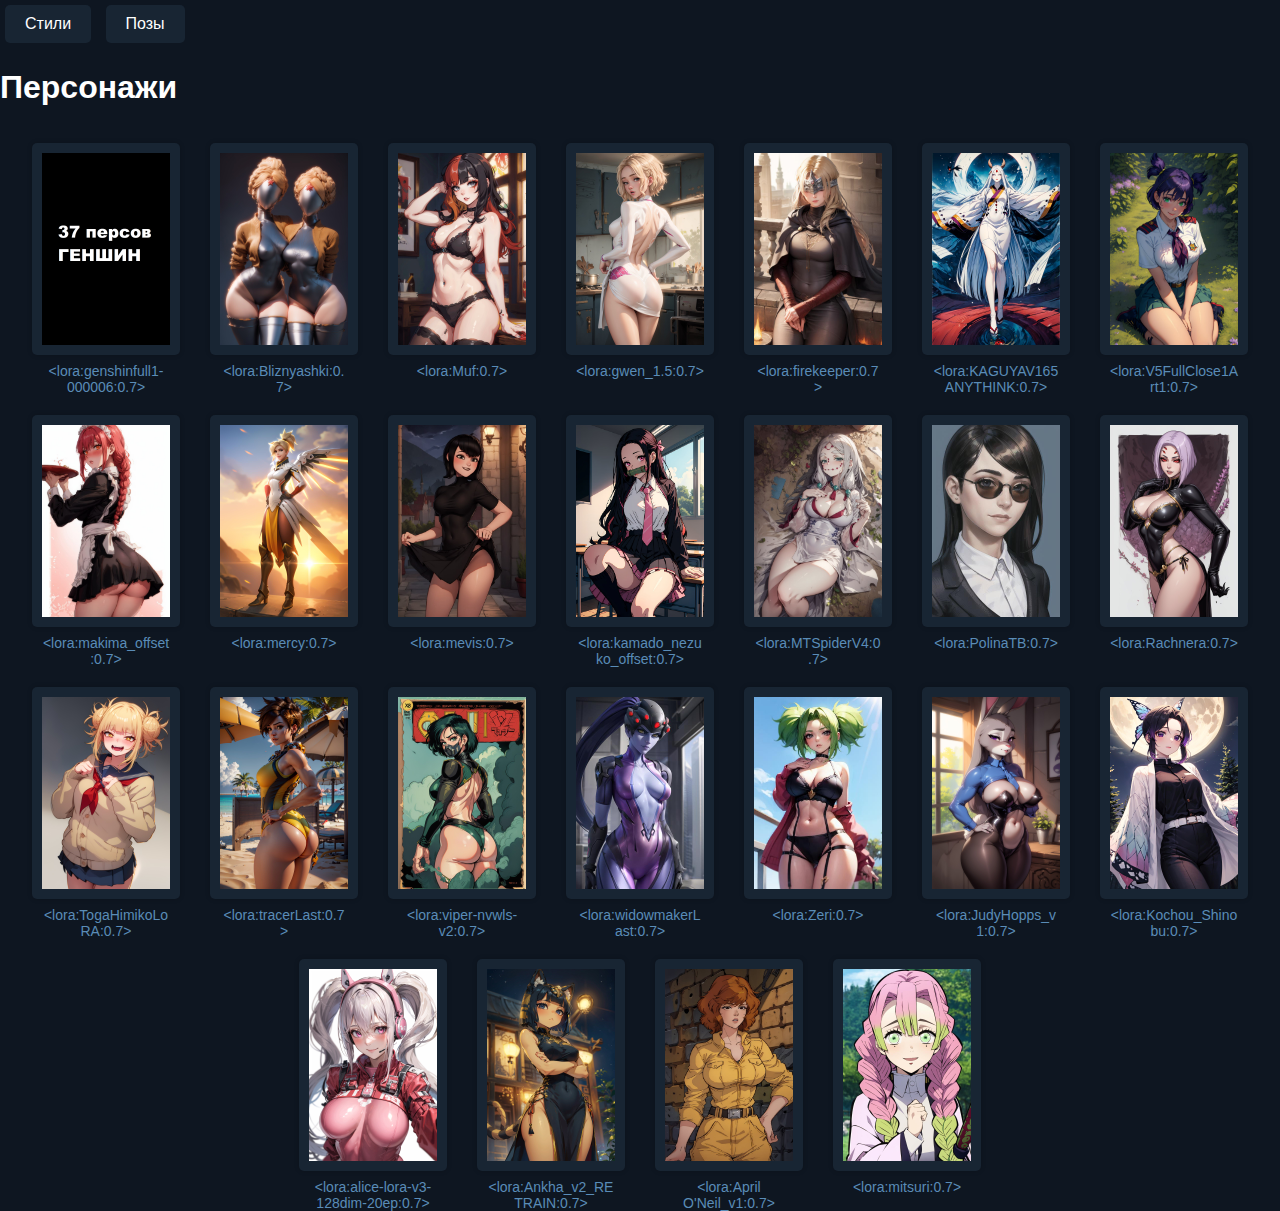
==== characters.html @ 3e9c7516 "Add files via upload" ====
<!DOCTYPE html>
<html lang="en">
<head>
    <meta charset="UTF-8">
    <meta name="viewport" content="width=device-width, initial-scale=1.0">
    <link rel="stylesheet" href="styles.css">
    <title>Персонажи</title>
</head>
<body>    
    <div class="navigation">
        <a href="styles.html">Стили</a>
        <a href="poses.html">Позы</a>
    </div>
    <h1>Персонажи</h1>
    <div class="art-container">
        <div class="art">
            <img src="image_char/gensh.jpg" alt="Чтобы вызвать определенного персонажа - напишите его имя и добавьте def, например - lumindef" width="256" height="384">
            <p class="caption">&lt;lora:genshinfull1-000006:0.7&gt;</p>
        </div>
        <div class="art">
            <img src="image_char/twins.jpg" alt="Близняшки из Атомик Харт" width="256" height="384">
            <p class="caption">&lt;lora:Bliznyashki:0.7&gt;</p>
        </div>
        <div class="art">
            <img src="image_char/muf.jpg" alt="Маф из стикеров" width="256" height="384">
            <p class="caption">&lt;lora:Muf:0.7&gt;</p>
        </div>
        <div class="art">
            <img src="image_char/gwen.jpg" alt="Гвен Стейси" width="256" height="384">
            <p class="caption">&lt;lora:gwen_1.5:0.7&gt;</p>
        </div>
        <div class="art">
            <img src="image_char/fire.jpg" alt="firekeeper из Dark Souls" width="256" height="384">
            <p class="caption">&lt;lora:firekeeper:0.7&gt;</p>
        </div>
        <div class="art">
            <img src="image_char/kaguya.jpg" alt="Кагуя из наруто, доп теги - kaguya, third eye, pale skin, horns, sharp fingernails,forehead mark" width="256" height="384">
            <p class="caption">&lt;lora:KAGUYAV165ANYTHINK:0.7&gt;</p>
        </div>
        <div class="art">
            <img src="image_char/lena.jpg" alt="Лена из Бесконечное Лето" width="256" height="384">
            <p class="caption">&lt;lora:V5FullClose1Art1:0.7&gt;</p>
        </div>
        <div class="art">
            <img src="image_char/makima.jpg" alt="Макима, человек бензопила" width="256" height="384">
            <p class="caption">&lt;lora:makima_offset:0.7&gt;</p>
        </div>
        <div class="art">
            <img src="image_char/mercy.jpg" alt="Мерси из Овервотч" width="256" height="384">
            <p class="caption">&lt;lora:mercy:0.7&gt;</p>
        </div>
        <div class="art">
            <img src="image_char/mevis.jpg" alt="Мевис из Монстры на каникулах" width="256" height="384">
            <p class="caption">&lt;lora:mevis:0.7&gt;</p>
        </div>
        <div class="art">
            <img src="image_char/nedzuko.jpg" alt="Недзуко из КРД, доп теги - bit in gag, traditional clotches" width="256" height="384">
            <p class="caption">&lt;lora:kamado_nezuko_offset:0.7&gt;</p>
        </div>
        <div class="art">
            <img src="image_char/pavuk.jpg" alt="Девушка демон из КРД" width="256" height="384">
            <p class="caption">&lt;lora:MTSpiderV4:0.7&gt;</p>
        </div>
        <div class="art">
            <img src="image_char/polina.jpg" alt="Полина из Зайчика" width="256" height="384">
            <p class="caption">&lt;lora:PolinaTB:0.7&gt;</p>
        </div>
        <div class="art">
            <img src="image_char/rachnera.jpg" alt="Рахнера" width="256" height="384">
            <p class="caption">&lt;lora:Rachnera:0.7&gt;</p>
        </div>
        <div class="art">
            <img src="image_char/toga.jpg" alt="Тога из МГА" width="256" height="384">
            <p class="caption">&lt;lora:TogaHimikoLoRA:0.7&gt;</p>
        </div>
        <div class="art">
            <img src="image_char/tracer.jpg" alt="Трейсер из Овервотч" width="256" height="384">
            <p class="caption">&lt;lora:tracerLast:0.7&gt;</p>
        </div>
        <div class="art">
            <img src="image_char/viper.jpg" alt="Вайпер из Валоранта" width="256" height="384">
            <p class="caption">&lt;lora:viper-nvwls-v2:0.7&gt;</p>
        </div>
        <div class="art">
            <img src="image_char/widow.jpg" alt="Вдова из Овервотч" width="256" height="384">
            <p class="caption">&lt;lora:widowmakerLast:0.7&gt;</p>
        </div>
        <div class="art">
            <img src="image_char/zeri.jpg" alt="Зери из ЛоЛ" width="256" height="384">
            <p class="caption">&lt;lora:Zeri:0.7&gt;</p>
        </div>
        <div class="art">
            <img src="image_char/judy.jpg" alt="Джуди, зверополис" width="256" height="384">
            <p class="caption">&lt;lora:JudyHopps_v1:0.7&gt;</p>
        </div>
        <div class="art">
            <img src="image_char/kocho.jpg" alt="Шинобу Кочо из КРД, для оригинальной одежды - kochou shinobu, multicolored hair, no bangs, hair intakes, purple ,eyes,forehead, black shirt, black pants, haori, butterfly, buttons, belt," width="256" height="384">
            <p class="caption">&lt;lora:Kochou_Shinobu:0.7&gt;</p>
        </div>
        <div class="art">
            <img src="image_char/alica.jpg" alt="Алиса" width="256" height="384">
            <p class="caption">&lt;lora:alice-lora-v3-128dim-20ep:0.7&gt;</p>
        </div>
        <div class="art">
            <img src="image_char/ankha.jpg" alt="Анка" width="256" height="384">
            <p class="caption">&lt;lora:Ankha_v2_RETRAIN:0.7&gt;</p>
        </div>
        <div class="art">
            <img src="image_char/april.jpg" alt="Эйприл Онил" width="256" height="384">
            <p class="caption">&lt;lora:April O'Neil_v1:0.7&gt;</p>
        </div>
        <div class="art">
            <img src="image_char/mitsuri.jpg" alt="Митсури из КРД, доп теги - mitsuri(demon slayer)" width="256" height="384">
            <p class="caption">&lt;lora:mitsuri:0.7&gt;</p>
        </div>
        <!-- Добавьте другие арты и подписи -->
    </div>
    <div class="popup" id="popup">
        <span class="popup-text" id="popupText"></span>
    </div>
    <script src="scripts.js"></script>
</body>
</html>
---- styles.css ----
/* Стили для темной темы */
body {
    font-family: Arial, sans-serif;
    background-color: rgb(14, 22, 33); /* Цвет фона */
    color: white; /* Цвет обычного текста */
    margin: 0;
    padding: 0;
}

.navigation {
    text-align: left; /* Центрирование кнопок по горизонтали */
}

.navigation a {
    display: inline-block; /* Превращение ссылок в блочные элементы для настройки ширины и высоты */
    padding: 10px 20px; /* Внутренний отступ кнопок */
    margin: 5px; /* Внешний отступ кнопок */
    text-decoration: none; /* Убрать подчеркивание ссылок */
    background-color: rgb(24, 37, 51); /* Цвет фона кнопок */
    color: white; /* Цвет текста на кнопках */
    border-radius: 5px; /* Скругление углов кнопок */
    transition: background-color 0.3s ease; /* Плавное изменение цвета фона при наведении */
}

.navigation a:hover {
    background-color: rgb(90, 140, 183); /* Цвет фона при наведении курсора */
}

.tabs {
    text-align: center;
    padding: 10px;
    background-color: rgb(24, 37, 51); /* Цвет интерфейса */
    box-shadow: 0 0 5px rgba(0, 0, 0, 0.2);
}

.tab-button {
    margin: 5px;
    padding: 20px 20px;
    background-color: rgb(24, 37, 51); /* Цвет интерфейса */
    border: none;
    border-radius: 5px;
    cursor: pointer;
    color: white; /* Цвет текста на вкладках */
}

.tab-button.active {
    background-color: rgb(90, 140, 183); /* Цвет активной вкладки */
}

.art-container {
    display: flex;
    flex-wrap: wrap;
    justify-content: flex-start;
    margin-top: 10px;
    justify-content: center; /* Горизонтальное центрирование по оси X */
    gap: 30px; /* Расстояние между контейнерами */
}

.art {
    margin: 15px 0; /* Горизонтальный margin становится нулевым, и контейнеры автоматически распределяются */
    padding: 10px;
    background-color: rgb(24, 37, 51);
    border-radius: 5px;
    box-shadow: 0 0 5px rgba(0, 0, 0, 0.2);
    text-align: center;
    cursor: pointer;
    width: calc(50% - 20px); /* Рассчитываем ширину контейнера, учитывая margin */
    max-width: 128px; /* Максимальная ширина контейнера */
    height: 192px;
}

.art img {
    max-width: 100%;
    max-height: 100%;
}

.caption {
    font-size: 14px;
    color: rgb(90, 140, 183); /* Цвет текста, который копируется */
    max-width: 18ch; /* Максимальная ширина в 10 символов */
    white-space: normal; /* Разрешение переноса текста на следующую строку */
    word-wrap: break-word; /* Разрыв слов для переноса текста */
}

/* Стили для выделения при нажатии */
.art.selected {
    background-color: rgb(90, 140, 183); /* Цвет выделения */
}

.popup {
    display: none;
    position: fixed;
    top: 50%;
    left: 50%;
    transform: translate(-50%, -50%);
    background-color: rgba(0, 0, 0, 0.9);
    color: white;
    padding: 70px;
    border-radius: 5px;
    z-index: 1;
    width: 50%; /* Растянуть фон на всю ширину */
}

.popup-text {
    display: block;
    text-align: center;
}
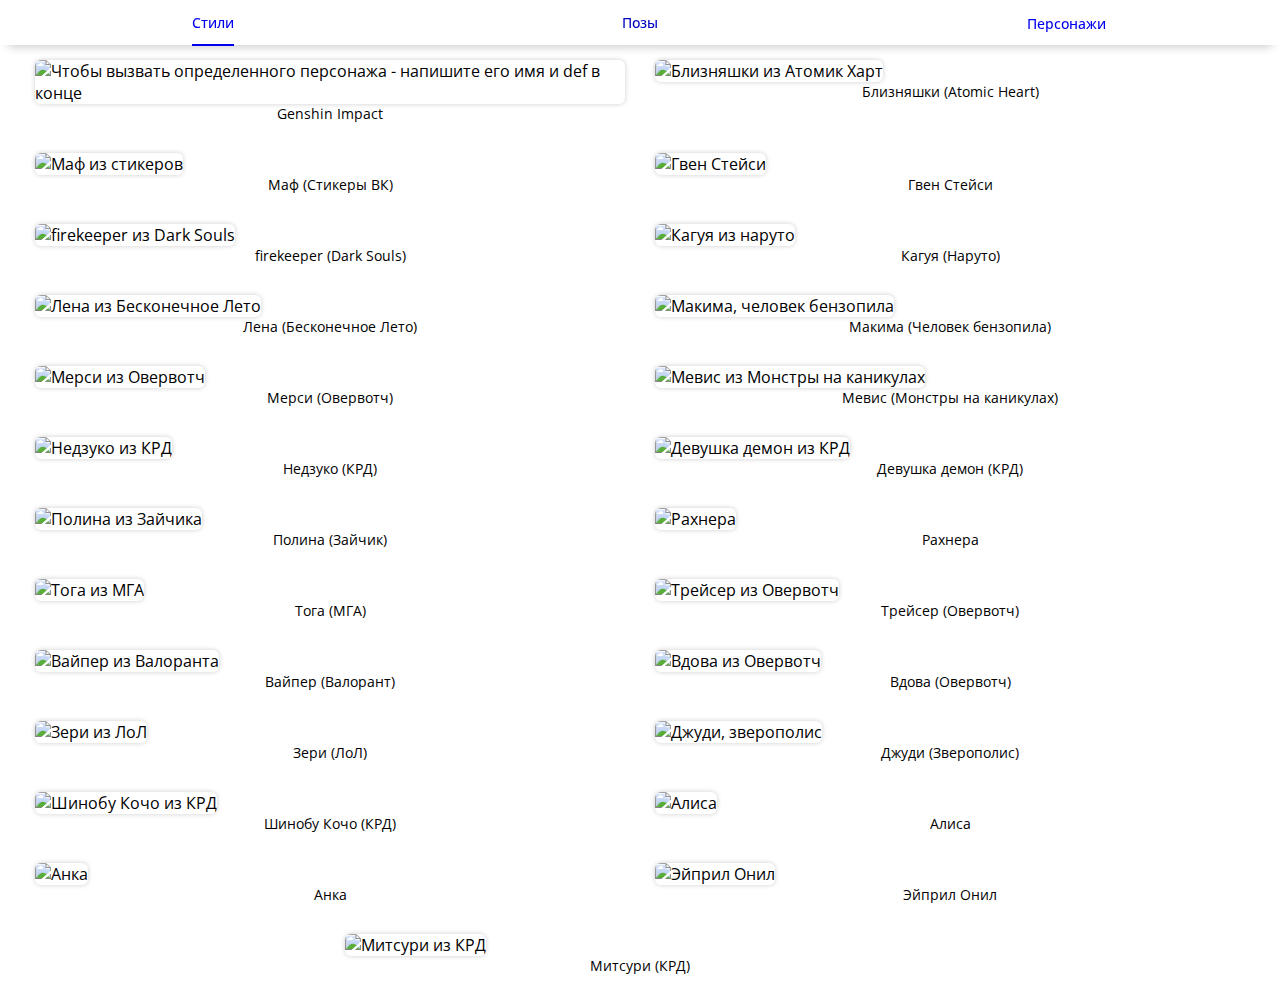
==== commit e45c1452: "navbar changes" ====
--- a/characters.html
+++ b/characters.html
@@ -3,121 +3,131 @@
 <head>
     <meta charset="UTF-8">
     <meta name="viewport" content="width=device-width, initial-scale=1.0">
-    <link rel="stylesheet" href="styles.css">
+    <link rel="stylesheet" href="assets/css/styles.css">
     <title>Персонажи</title>
 </head>
 <body>    
     <div class="navigation">
-        <a href="styles.html">Стили</a>
-        <a href="poses.html">Позы</a>
+        <a href="styles.html"><span>Стили</span></a>
+        <a href="poses.html"><span>Позы</span></a>
+        <a href="characters.html"><span class="active">Персонажи</span></a>
     </div>
-    <h1>Персонажи</h1>
     <div class="art-container">
         <div class="art">
-            <img src="image_char/gensh.jpg" alt="Чтобы вызвать определенного персонажа - напишите его имя и добавьте def, например - lumindef" width="256" height="384">
-            <p class="caption">&lt;lora:genshinfull1-000006:0.7&gt;</p>
+            <img src="assets/images/char/gensh.jpg" alt="Чтобы вызвать определенного персонажа - напишите его имя и def в конце" tag="например - luminedef" width="256" height="384">
+            <p class="caption" alt="&lt;lora:genshinfull1-000006:0.7&gt;">Genshin Impact</p>
         </div>
         <div class="art">
-            <img src="image_char/twins.jpg" alt="Близняшки из Атомик Харт" width="256" height="384">
-            <p class="caption">&lt;lora:Bliznyashki:0.7&gt;</p>
+            <img src="assets/images/char/twins.jpg" alt="Близняшки из Атомик Харт" tag="отсутствуют." width="256" height="384">
+            <p class="caption" alt="&lt;lora:Bliznyashki:0.7&gt;">Близняшки (Atomic Heart)</p>
         </div>
         <div class="art">
-            <img src="image_char/muf.jpg" alt="Маф из стикеров" width="256" height="384">
-            <p class="caption">&lt;lora:Muf:0.7&gt;</p>
+            <img src="assets/images/char/muf.jpg" alt="Маф из стикеров" tag="отсутствуют." width="256" height="384">
+            <p class="caption" alt="&lt;lora:Muf:0.7&gt;">Маф (Стикеры ВК)</p>
         </div>
         <div class="art">
-            <img src="image_char/gwen.jpg" alt="Гвен Стейси" width="256" height="384">
-            <p class="caption">&lt;lora:gwen_1.5:0.7&gt;</p>
+            <img src="assets/images/char/gwen.jpg" alt="Гвен Стейси"  tag="отсутствуют."  width="256" height="384">
+            <p class="caption" alt="&lt;lora:gwen_1.5:0.7&gt;">Гвен Стейси</p>
         </div>
         <div class="art">
-            <img src="image_char/fire.jpg" alt="firekeeper из Dark Souls" width="256" height="384">
-            <p class="caption">&lt;lora:firekeeper:0.7&gt;</p>
+            <img src="assets/images/char/fire.jpg" alt="firekeeper из Dark Souls" tag="отсутствуют."  width="256" height="384">
+            <p class="caption" alt="&lt;lora:firekeeper:0.7&gt;">firekeeper (Dark Souls)</p>
         </div>
         <div class="art">
-            <img src="image_char/kaguya.jpg" alt="Кагуя из наруто, доп теги - kaguya, third eye, pale skin, horns, sharp fingernails,forehead mark" width="256" height="384">
-            <p class="caption">&lt;lora:KAGUYAV165ANYTHINK:0.7&gt;</p>
+            <img src="assets/images/char/kaguya.jpg" alt="Кагуя из наруто" tag=" kaguya, third eye, pale skin, horns, sharp fingernails,forehead mark" width="256" height="384">
+            <p class="caption" alt="&lt;lora:KAGUYAV165ANYTHINK:0.7&gt;">Кагуя (Наруто)</p>
         </div>
         <div class="art">
-            <img src="image_char/lena.jpg" alt="Лена из Бесконечное Лето" width="256" height="384">
-            <p class="caption">&lt;lora:V5FullClose1Art1:0.7&gt;</p>
+            <img src="assets/images/char/lena.jpg" alt="Лена из Бесконечное Лето" tag="отсутствуют."  width="256" height="384">
+            <p class="caption" alt="&lt;lora:V5FullClose1Art1:0.7&gt;">Лена (Бесконечное Лето)</p>
         </div>
         <div class="art">
-            <img src="image_char/makima.jpg" alt="Макима, человек бензопила" width="256" height="384">
-            <p class="caption">&lt;lora:makima_offset:0.7&gt;</p>
+            <img src="assets/images/char/makima.jpg" alt="Макима, человек бензопила" tag="отсутствуют."  width="256" height="384">
+            <p class="caption" alt="&lt;lora:makima_offset:0.7&gt;">Макима (Человек бензопила)</p>
         </div>
         <div class="art">
-            <img src="image_char/mercy.jpg" alt="Мерси из Овервотч" width="256" height="384">
-            <p class="caption">&lt;lora:mercy:0.7&gt;</p>
+            <img src="assets/images/char/mercy.jpg" alt="Мерси из Овервотч" tag="отсутствуют." width="256" height="384">
+            <p class="caption" alt="&lt;lora:mercy:0.7&gt;">Мерси (Овервотч)</p>
         </div>
         <div class="art">
-            <img src="image_char/mevis.jpg" alt="Мевис из Монстры на каникулах" width="256" height="384">
-            <p class="caption">&lt;lora:mevis:0.7&gt;</p>
+            <img src="assets/images/char/mevis.jpg" alt="Мевис из Монстры на каникулах" tag="отсутствуют." width="256" height="384">
+            <p class="caption" alt="&lt;lora:mevis:0.7&gt;">Мевис (Монстры на каникулах)</p>
         </div>
         <div class="art">
-            <img src="image_char/nedzuko.jpg" alt="Недзуко из КРД, доп теги - bit in gag, traditional clotches" width="256" height="384">
-            <p class="caption">&lt;lora:kamado_nezuko_offset:0.7&gt;</p>
+            <img src="assets/images/char/nedzuko.jpg" alt="Недзуко из КРД" tag=" bit in gag, traditional clotches" width="256" height="384">
+            <p class="caption" alt="&lt;lora:kamado_nezuko_offset:0.7&gt;">Недзуко (КРД)</p>
         </div>
         <div class="art">
-            <img src="image_char/pavuk.jpg" alt="Девушка демон из КРД" width="256" height="384">
-            <p class="caption">&lt;lora:MTSpiderV4:0.7&gt;</p>
+            <img src="assets/images/char/pavuk.jpg" alt="Девушка демон из КРД" tag="отсутствуют." width="256" height="384">
+            <p class="caption" alt="&lt;lora:MTSpiderV4:0.7&gt;">Девушка демон (КРД)</p>
         </div>
         <div class="art">
-            <img src="image_char/polina.jpg" alt="Полина из Зайчика" width="256" height="384">
-            <p class="caption">&lt;lora:PolinaTB:0.7&gt;</p>
+            <img src="assets/images/char/polina.jpg" alt="Полина из Зайчика" tag="отсутствуют." width="256" height="384">
+            <p class="caption" alt="&lt;lora:PolinaTB:0.7&gt;">Полина (Зайчик)</p>
         </div>
         <div class="art">
-            <img src="image_char/rachnera.jpg" alt="Рахнера" width="256" height="384">
-            <p class="caption">&lt;lora:Rachnera:0.7&gt;</p>
+            <img src="assets/images/char/rachnera.jpg" alt="Рахнера" tag="отсутствуют." width="256" height="384">
+            <p class="caption" alt="&lt;lora:Rachnera:0.7&gt;">Рахнера</p>
         </div>
         <div class="art">
-            <img src="image_char/toga.jpg" alt="Тога из МГА" width="256" height="384">
-            <p class="caption">&lt;lora:TogaHimikoLoRA:0.7&gt;</p>
+            <img src="assets/images/char/toga.jpg" alt="Тога из МГА" tag="отсутствуют." width="256" height="384">
+            <p class="caption" alt="&lt;lora:TogaHimikoLoRA:0.7&gt;">Тога (МГА)</p>
         </div>
         <div class="art">
-            <img src="image_char/tracer.jpg" alt="Трейсер из Овервотч" width="256" height="384">
-            <p class="caption">&lt;lora:tracerLast:0.7&gt;</p>
+            <img src="assets/images/char/tracer.jpg" alt="Трейсер из Овервотч" tag="отсутствуют." width="256" height="384">
+            <p class="caption" alt="&lt;lora:tracerLast:0.7&gt;">Трейсер (Овервотч)</p>
         </div>
         <div class="art">
-            <img src="image_char/viper.jpg" alt="Вайпер из Валоранта" width="256" height="384">
-            <p class="caption">&lt;lora:viper-nvwls-v2:0.7&gt;</p>
+            <img src="assets/images/char/viper.jpg" alt="Вайпер из Валоранта" tag="отсутствуют." width="256" height="384">
+            <p class="caption" alt="&lt;lora:viper-nvwls-v2:0.7&gt;">Вайпер (Валорант)</p>
         </div>
         <div class="art">
-            <img src="image_char/widow.jpg" alt="Вдова из Овервотч" width="256" height="384">
-            <p class="caption">&lt;lora:widowmakerLast:0.7&gt;</p>
+            <img src="assets/images/char/widow.jpg" alt="Вдова из Овервотч" tag="отсутствуют." width="256" height="384">
+            <p class="caption" alt="&lt;lora:widowmakerLast:0.7&gt;">Вдова (Овервотч)</p>
         </div>
         <div class="art">
-            <img src="image_char/zeri.jpg" alt="Зери из ЛоЛ" width="256" height="384">
-            <p class="caption">&lt;lora:Zeri:0.7&gt;</p>
+            <img src="assets/images/char/zeri.jpg" alt="Зери из ЛоЛ" tag="отсутствуют." width="256" height="384">
+            <p class="caption" alt="&lt;lora:Zeri:0.7&gt;">Зери (ЛоЛ)</p>
         </div>
         <div class="art">
-            <img src="image_char/judy.jpg" alt="Джуди, зверополис" width="256" height="384">
-            <p class="caption">&lt;lora:JudyHopps_v1:0.7&gt;</p>
+            <img src="assets/images/char/judy.jpg" alt="Джуди, зверополис" tag="отсутствуют." width="256" height="384">
+            <p class="caption" alt="&lt;lora:JudyHopps_v1:0.7&gt;">Джуди (Зверополис)</p>
         </div>
         <div class="art">
-            <img src="image_char/kocho.jpg" alt="Шинобу Кочо из КРД, для оригинальной одежды - kochou shinobu, multicolored hair, no bangs, hair intakes, purple ,eyes,forehead, black shirt, black pants, haori, butterfly, buttons, belt," width="256" height="384">
-            <p class="caption">&lt;lora:Kochou_Shinobu:0.7&gt;</p>
+            <img src="assets/images/char/kocho.jpg" alt="Шинобу Кочо из КРД" tag="spankochou shinobu, multicolored hair, no bangs, hair intakes, purple ,eyes,forehead, black shirt, black pants, haori, butterfly, buttons, belt," width="256" height="384">
+            <p class="caption" alt="&lt;lora:Kochou_Shinobu:0.7&gt;">Шинобу Кочо (КРД)</p>
         </div>
         <div class="art">
-            <img src="image_char/alica.jpg" alt="Алиса" width="256" height="384">
-            <p class="caption">&lt;lora:alice-lora-v3-128dim-20ep:0.7&gt;</p>
+            <img src="assets/images/char/alica.jpg" alt="Алиса" tag="отсутствуют." width="256" height="384">
+            <p class="caption" alt="&lt;lora:alice-lora-v3-128dim-20ep:0.7&gt;">Алиса</p>
         </div>
         <div class="art">
-            <img src="image_char/ankha.jpg" alt="Анка" width="256" height="384">
-            <p class="caption">&lt;lora:Ankha_v2_RETRAIN:0.7&gt;</p>
+            <img src="assets/images/char/ankha.jpg" alt="Анка" tag="отсутствуют." width="256" height="384">
+            <p class="caption" alt="&lt;lora:Ankha_v2_RETRAIN:0.7&gt;">Анка</p>
         </div>
         <div class="art">
-            <img src="image_char/april.jpg" alt="Эйприл Онил" width="256" height="384">
-            <p class="caption">&lt;lora:April O'Neil_v1:0.7&gt;</p>
+            <img src="assets/images/char/april.jpg" alt="Эйприл Онил" tag="отсутствуют." width="256" height="384">
+            <p class="caption" alt="&lt;lora:April O'Neil_v1:0.7&gt;">Эйприл Онил</p>
         </div>
         <div class="art">
-            <img src="image_char/mitsuri.jpg" alt="Митсури из КРД, доп теги - mitsuri(demon slayer)" width="256" height="384">
-            <p class="caption">&lt;lora:mitsuri:0.7&gt;</p>
+            <img src="assets/images/char/mitsuri.jpg" alt="Митсури из КРД" tag=" mitsuri (demon slayer)" width="256" height="384">
+            <p class="caption" alt="&lt;lora:mitsuri:0.7&gt;">Митсури (КРД)</p>
         </div>
+        
         <!-- Добавьте другие арты и подписи -->
     </div>
     <div class="popup" id="popup">
-        <span class="popup-text" id="popupText"></span>
+        <img src="" alt="Изображение" id="popupImage"> <!-- Изображение -->
+        <h2 class="popup-text" id="popupText"></h2>
+        <div>
+            <span class="popup-tags">Дополнительные теги: </span>
+            <span class="popup-tags" id="popupteg"></span>
+        </div>
+        <button id="closeButton" class="fullbtn">Закрыть</button>
     </div>
-    <script src="scripts.js"></script>
+    <script src="assets/js/scripts.js"></script>
+    <script src="https://telegram.org/js/telegram-web-app.js"></script>
+    <script src="https://telegram.org/js/telegram-web-app.js"></script>
+
 </body>
 </html>
--- a/assets/css/styles.css
+++ b/assets/css/styles.css
@@ -0,0 +1,221 @@
+@import url('https://fonts.googleapis.com/css2?family=Open+Sans&display=swap');
+
+/* :root {
+    --tg-theme-bg-color: rgb(14, 22, 33);
+    --tg-theme-text-color: white;
+    --tg-theme-hint-color: lightgray;
+    --tg-theme-link-color: lightblue;
+    --tg-theme-button-color: lightblue;
+    --tg-theme-button-text-color: white;
+    --tg-theme-secondary-bg-color: rgb(24, 37, 51);
+    --tg-viewport-height: 100vh;
+} */
+
+* {
+    margin: 0;
+    padding: 0;
+}
+
+body {
+    font-family: 'Open Sans', Tahoma, Geneva, Verdana, sans-serif;
+    background-color: var(--tg-theme-bg-color); /* Цвет фона */
+    color: var(--tg-theme-text-color); /* Цвет обычного текста */
+    min-height: var(--tg-viewport-stable-height);
+    width: 100%;
+}
+a {
+    text-decoration: none;
+}
+
+.content {
+    text-align: center;
+    padding: 0px 20px;
+    display: flex;
+    justify-content: center;
+    height: var(--tg-viewport-stable-height);
+    flex-direction: column;
+}
+
+h1 {
+    font-size: 1.5em;
+}
+
+.hint {
+    color: var(--tg-theme-hint-color);
+    font-size: 75%;
+}
+
+.fullbtn {
+    background-color: var(--tg-theme-button-color);
+    color: var(--tg-theme-button-text-color);
+    display: block;
+    border-radius: 6px;
+    padding: 10px 0;
+    /* width: calc(100% - 60px); */
+    text-decoration: none;
+    text-align: center;
+    transition: .2s;
+    position: fixed;
+    bottom: 30px;
+    left: 10px;
+    right: 10px;
+    cursor: pointer;
+    outline: none;
+    border: none;
+}
+.fullbtn:hover, .btn:hover {
+    filter: brightness(.8);
+    background-color: var(--tg-theme-button-color);
+}
+.navigation {
+    width: 100%;
+    position: sticky;
+    top: 0;
+    left: 0;
+    right: 0;    
+    display: flex;
+    align-items: center;
+    box-shadow: 0 10px 10px -8px rgba(0, 0, 0, 0.2); 
+    background-color: var(--tg-theme-bg-color);
+    height: 45px;
+}
+
+.navigation>a {
+    width: 100%;
+    text-align: center;
+    display: block;
+}
+.navigation>a>span {
+    display: inline-block;
+    text-align: center;
+    color: var(--tg-theme-hint-color);
+    font-size: 14px;
+    font-weight: 500;
+    line-height: 43px;
+    filter:brightness(.8);
+    margin-top: 2px;
+    border-bottom: 2px solid transparent;
+    transition: .2s;
+}
+
+.navigation>a:hover>span:not(.active) {
+    filter:brightness(1);
+    background-color: transparent;
+    border-color:  var(--tg-theme-hint-color);
+}
+
+.navigation>a>span.active {
+    color: var(--tg-theme-link-color);
+    border-bottom: 2px solid var(--tg-theme-link-color);
+    filter:brightness(1);
+}
+
+.art-container {
+    display: flex;
+    flex-wrap: wrap;
+    justify-content: flex-start;
+    justify-content: center; /* Горизонтальное центрирование по оси X */
+    gap: 30px; /* Расстояние между контейнерами */
+    margin: 15px 20px ;
+}
+
+
+
+.art { 
+    cursor: pointer;
+    width: calc(50% - 30px);
+}
+
+.art>img {
+    width: 100%;
+    height: auto;
+    box-shadow: 0 0 5px rgba(0, 0, 0, 0.2);
+    border-radius: 6px;
+    border: 2px solid var(--tg-theme-secondary-bg-color);
+}
+
+.art>.caption {
+    font-size: 14px;
+    color: var(--tg-theme-link-color);
+    width: 100%;
+    text-align: center;
+}
+
+/* Стили для выделения при нажатии */
+.art.selected {
+    background-color: rgb(90, 140, 183); /* Цвет выделения */
+}
+
+
+
+.popup {
+    display: none;
+    opacity: 0;
+    position: fixed;
+    top: 0;
+    left: 0;
+    transition: .5s;
+    width: 100%;
+    height: 100%;
+    background-color: rgba(38, 38, 38, 0.9);
+    z-index: 1;
+    backdrop-filter: blur(3px);
+    justify-content: center;
+    align-items: center;
+    flex-direction: column;
+}
+
+.popup-text {
+    margin: 5px;
+    font-weight: 500;
+    font-size: 18px;
+    text-align: center;
+}
+
+.popup-tags {
+    font-size: 13px;
+}
+#popupteg {
+    color: var(--tg-theme-link-color);
+    cursor: pointer;
+}
+
+#popupImage {
+    max-width: 70vw;
+    max-height: 60vh;
+    box-shadow: 0 0 5px rgba(0, 0, 0, 0.2);
+    border-radius: 6px;
+}
+
+.popup>div {
+    text-align: center;
+}
+
+/* #closeButton {
+    display: inline-block;
+    padding: 10px 20px;
+    margin: 5px;
+    text-decoration: none;
+    background-color: rgb(14, 22, 33);
+    color: white;
+    border-radius: 10px;
+    border: none;
+    float: right;
+    margin-right: -10px;
+} */
+
+
+
+.popup-message {
+    transition: .3s;
+    opacity: 0;
+    position: fixed;
+    top: 50%;
+    left: 50%;
+    transform: translate(-50%, -50%);
+    background-color: rgba(43, 43, 43, 0.9);
+    color: white;
+    padding: 10px 20px;
+    border-radius: 5px;
+    z-index: 9999;
+}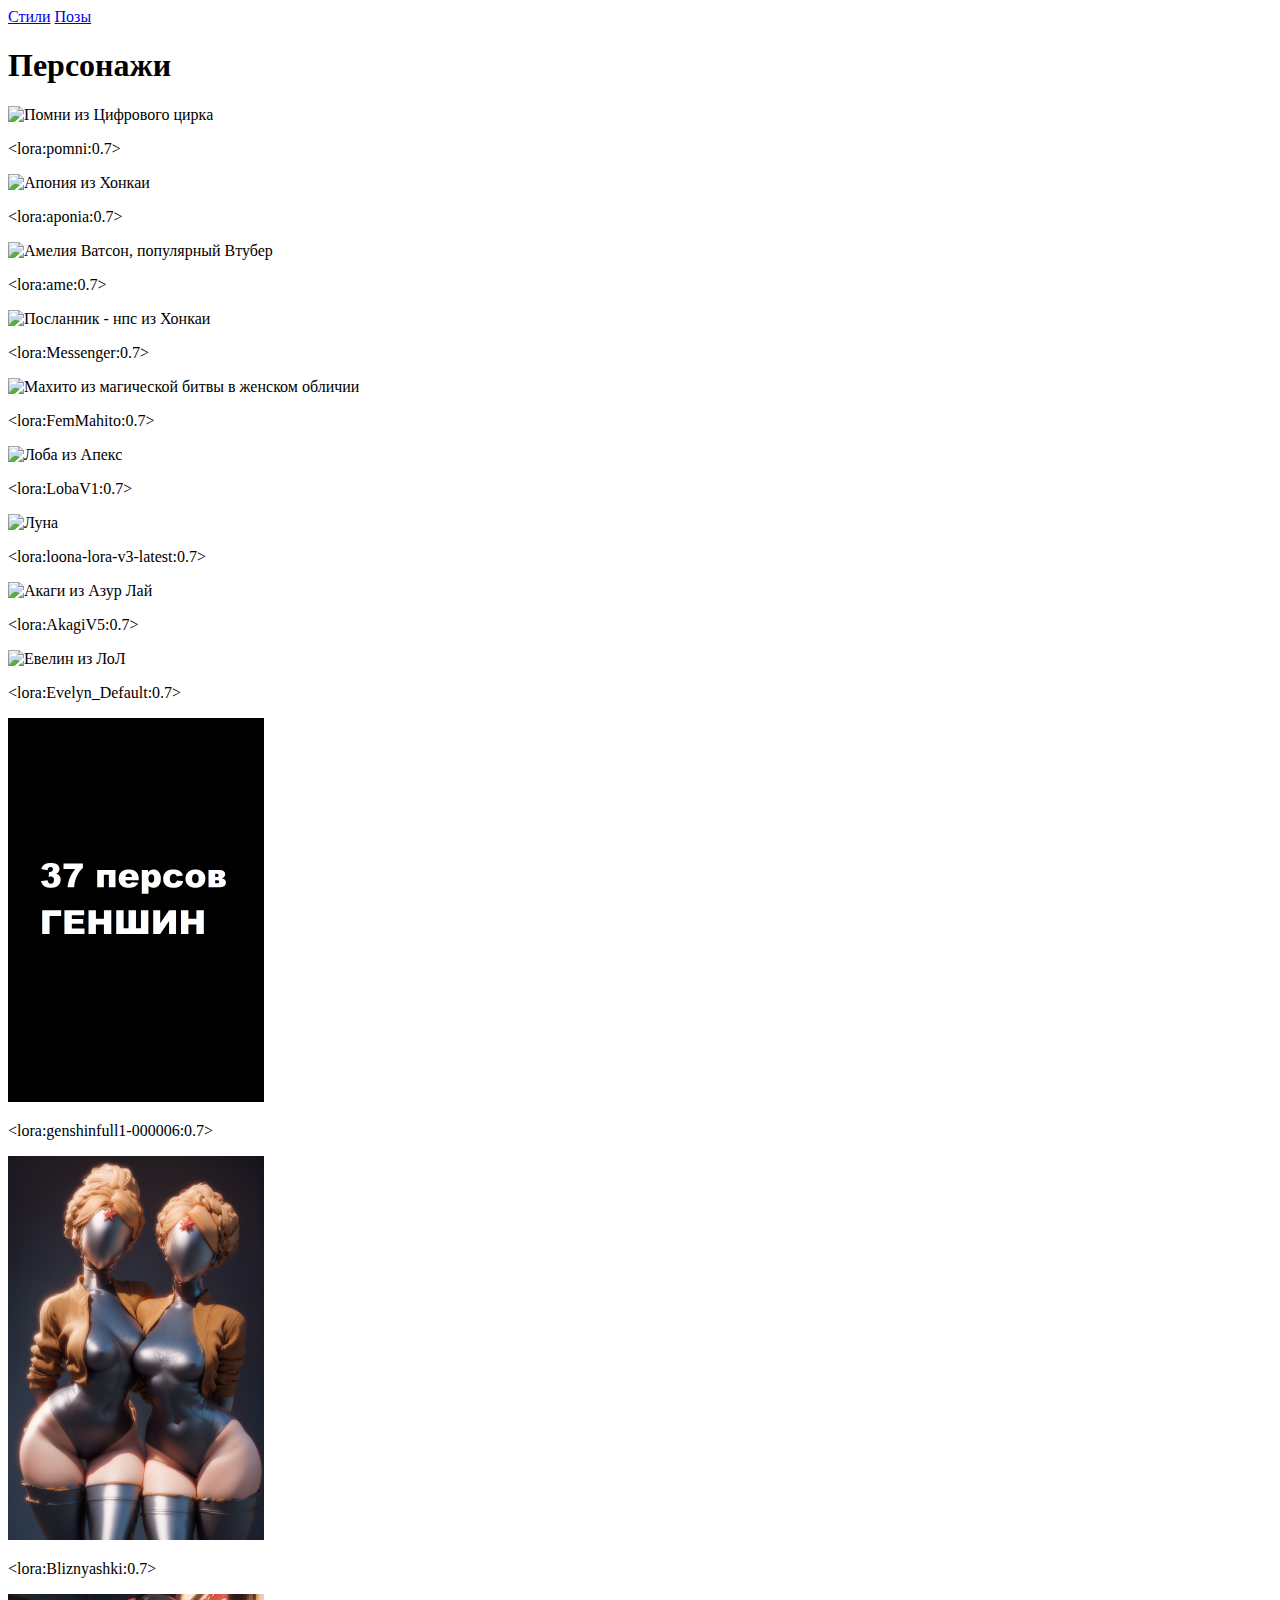
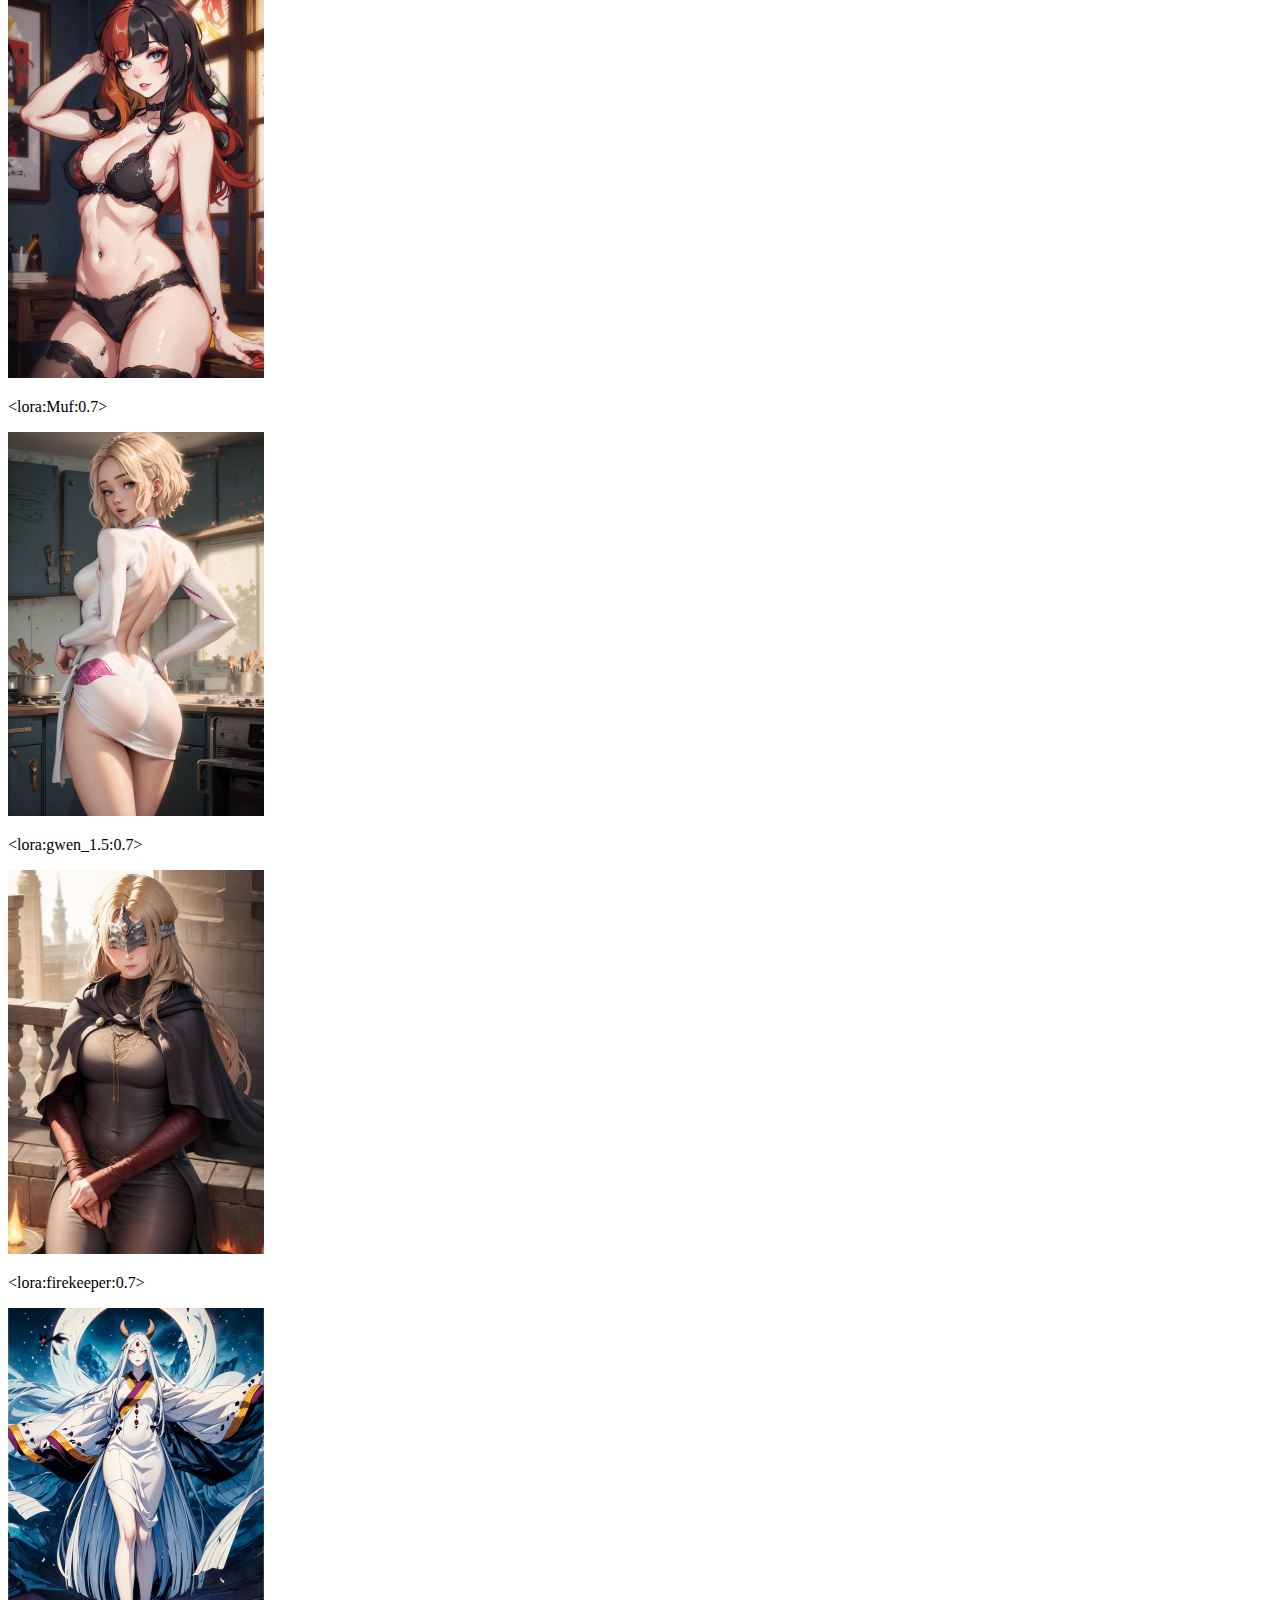
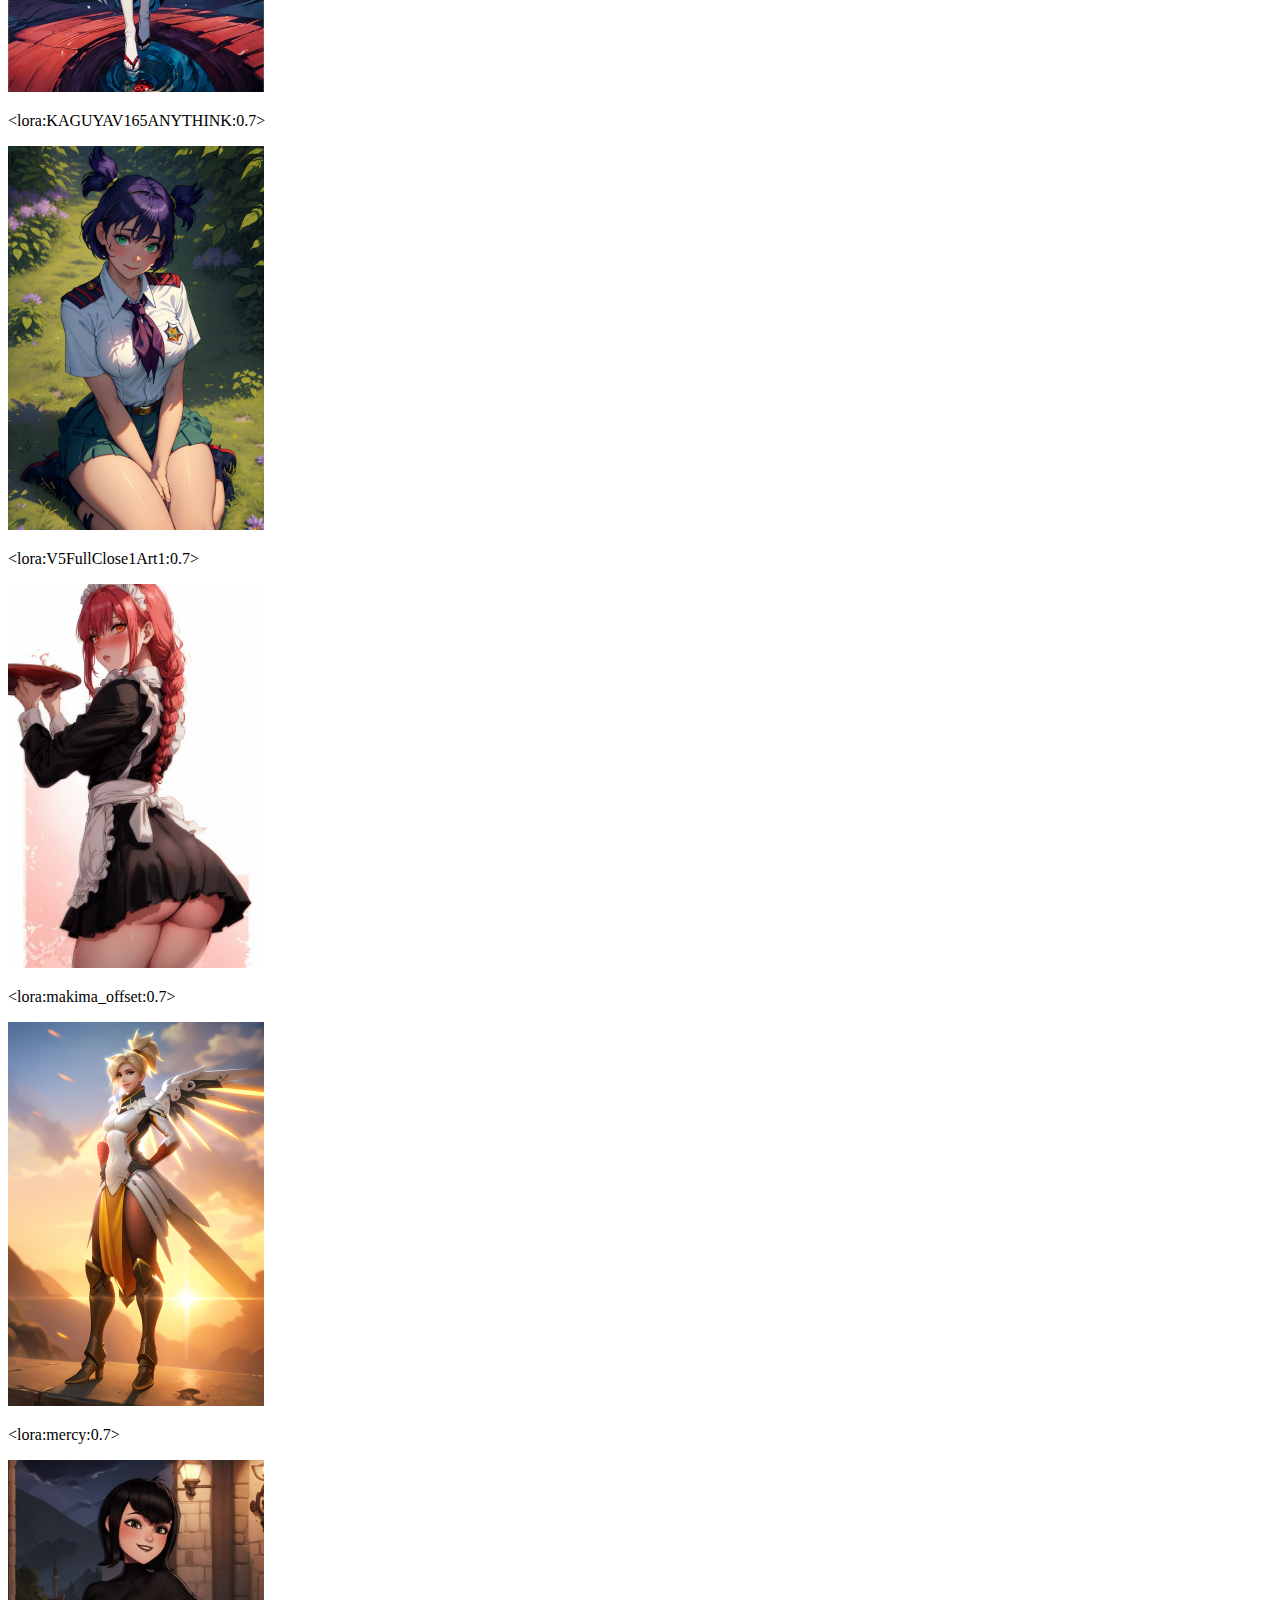
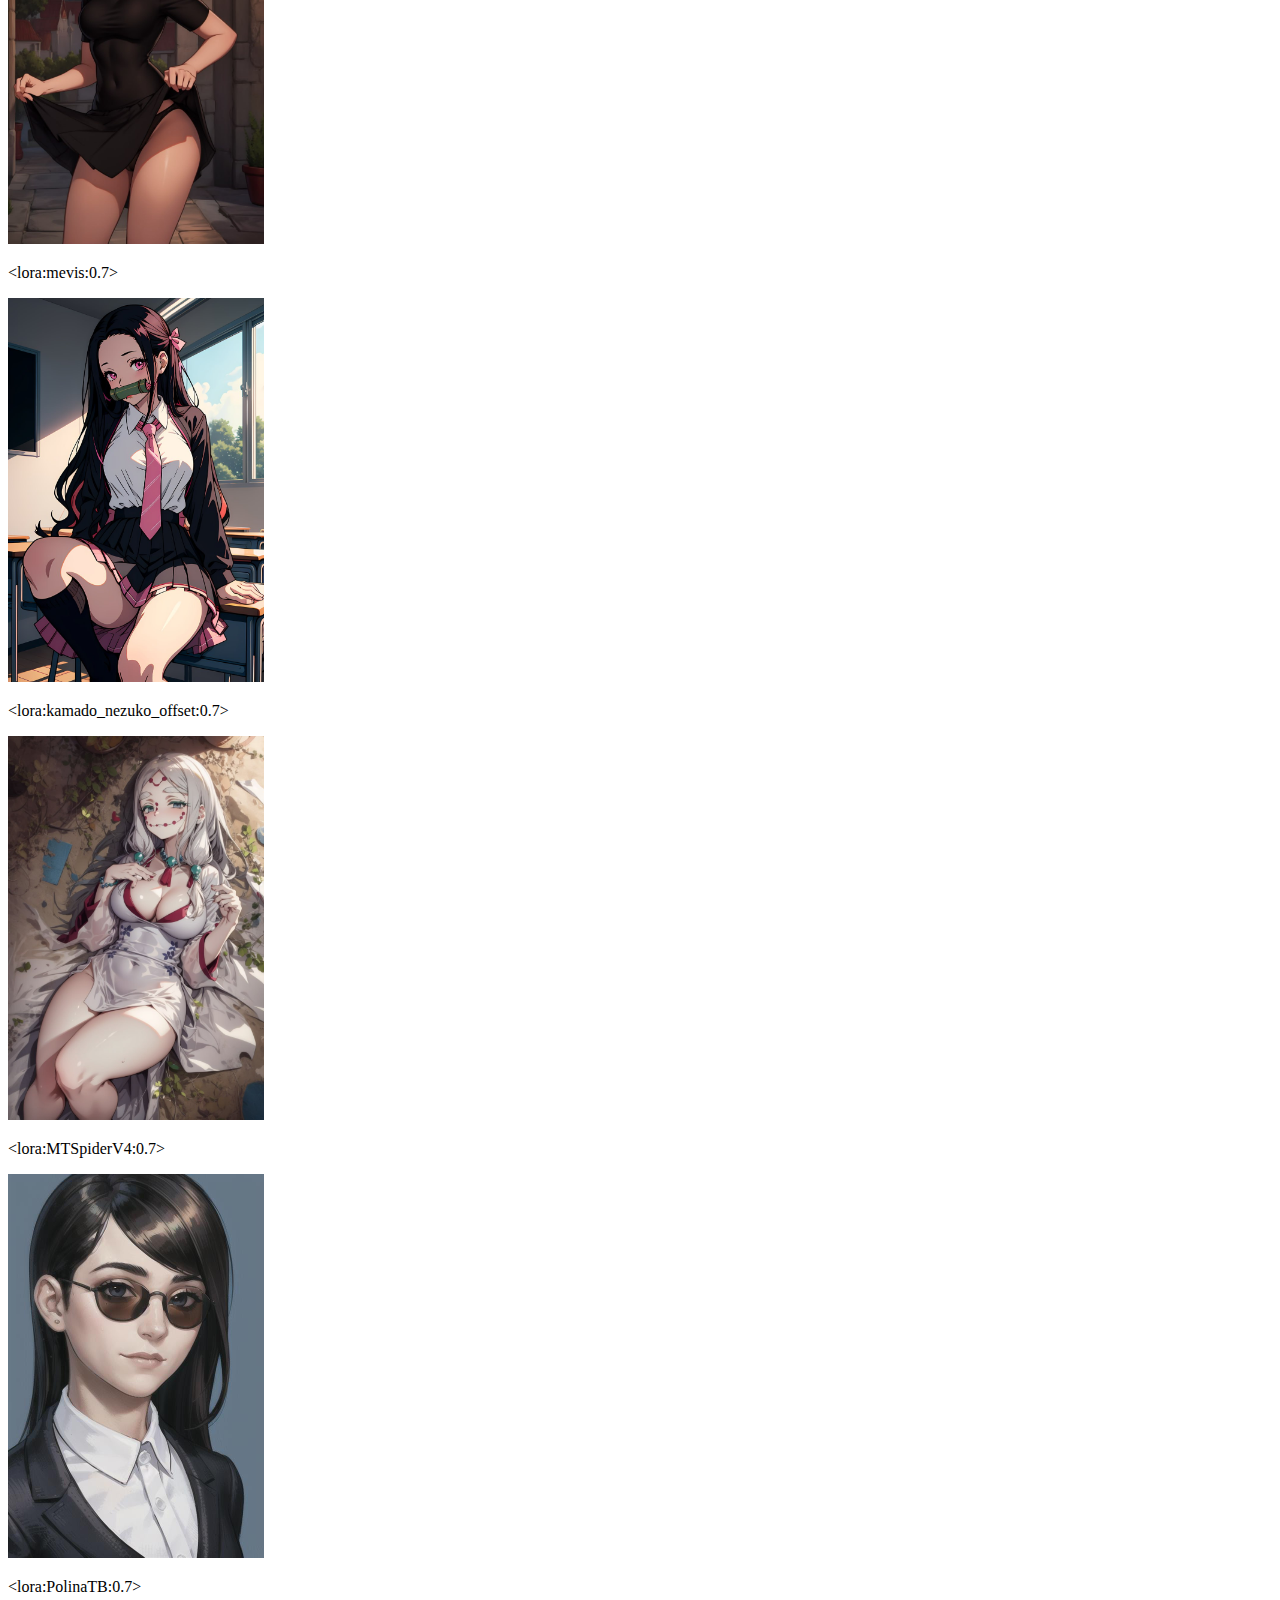
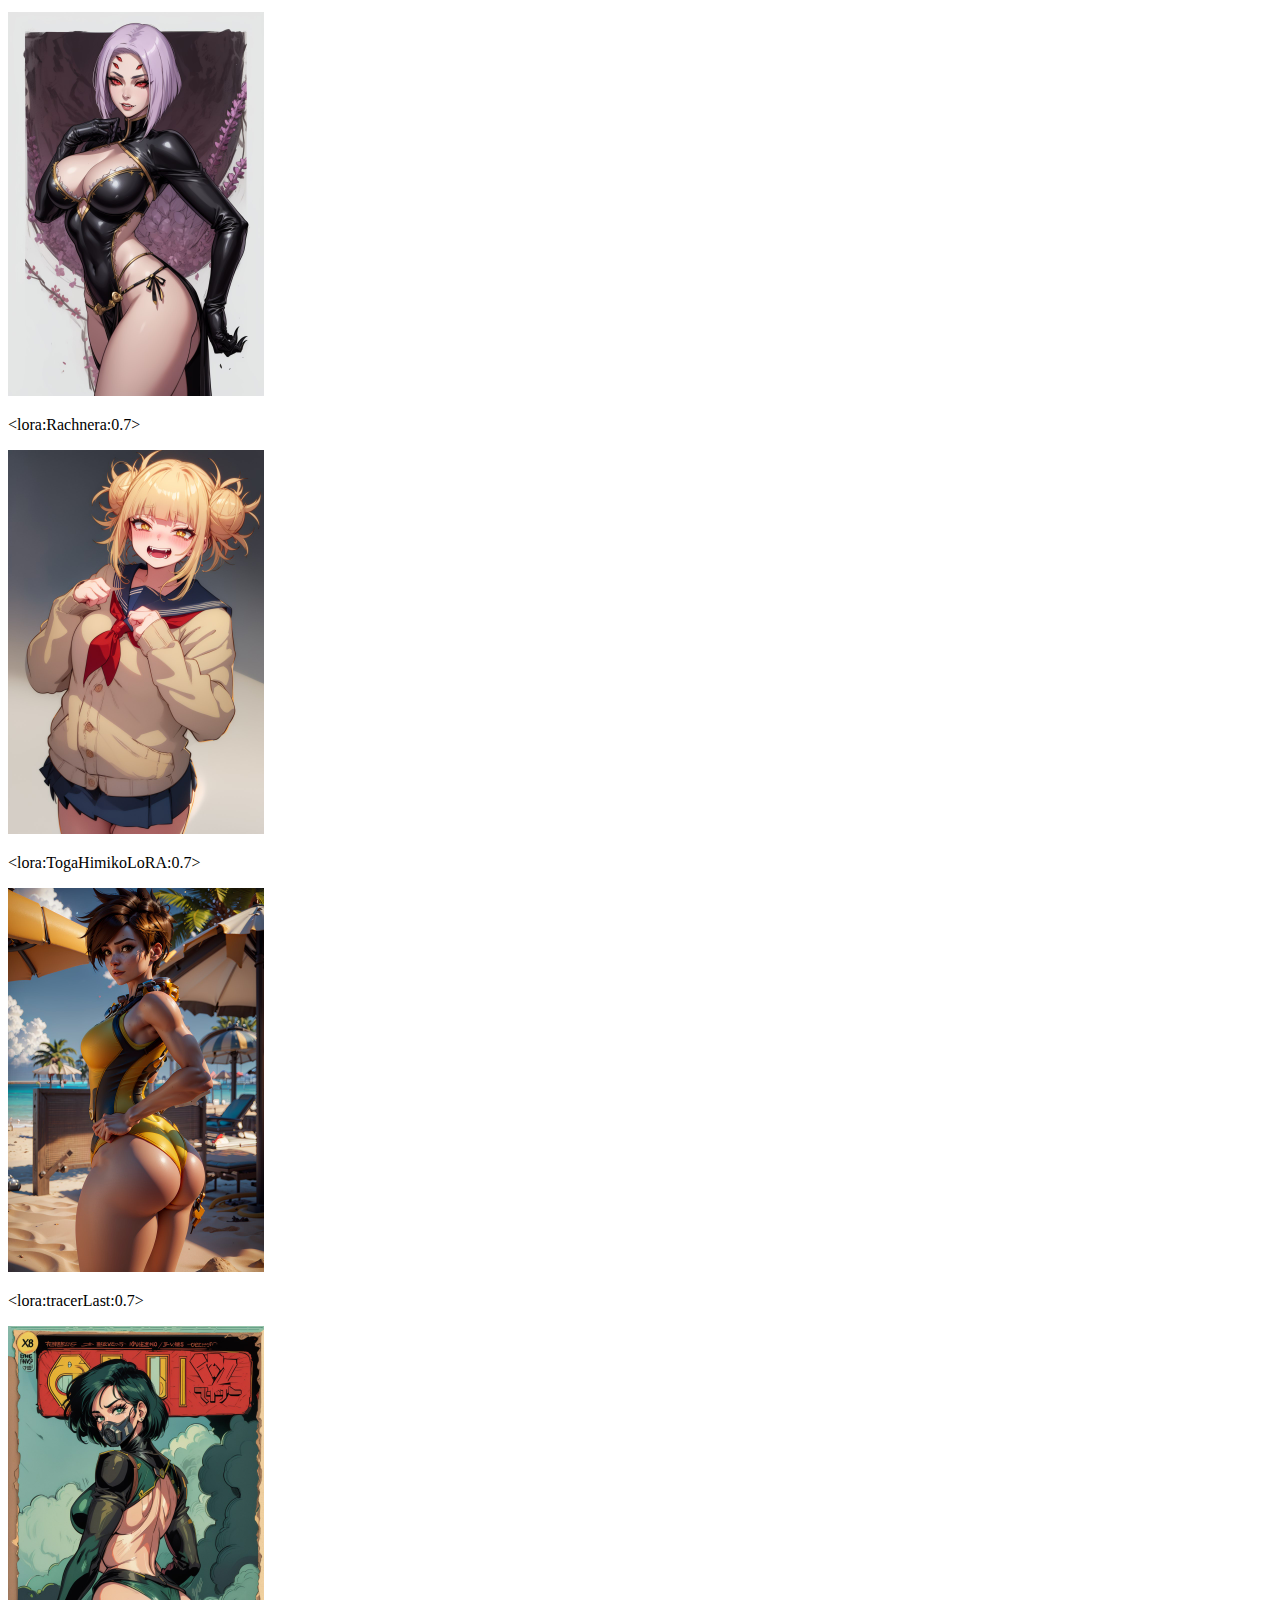
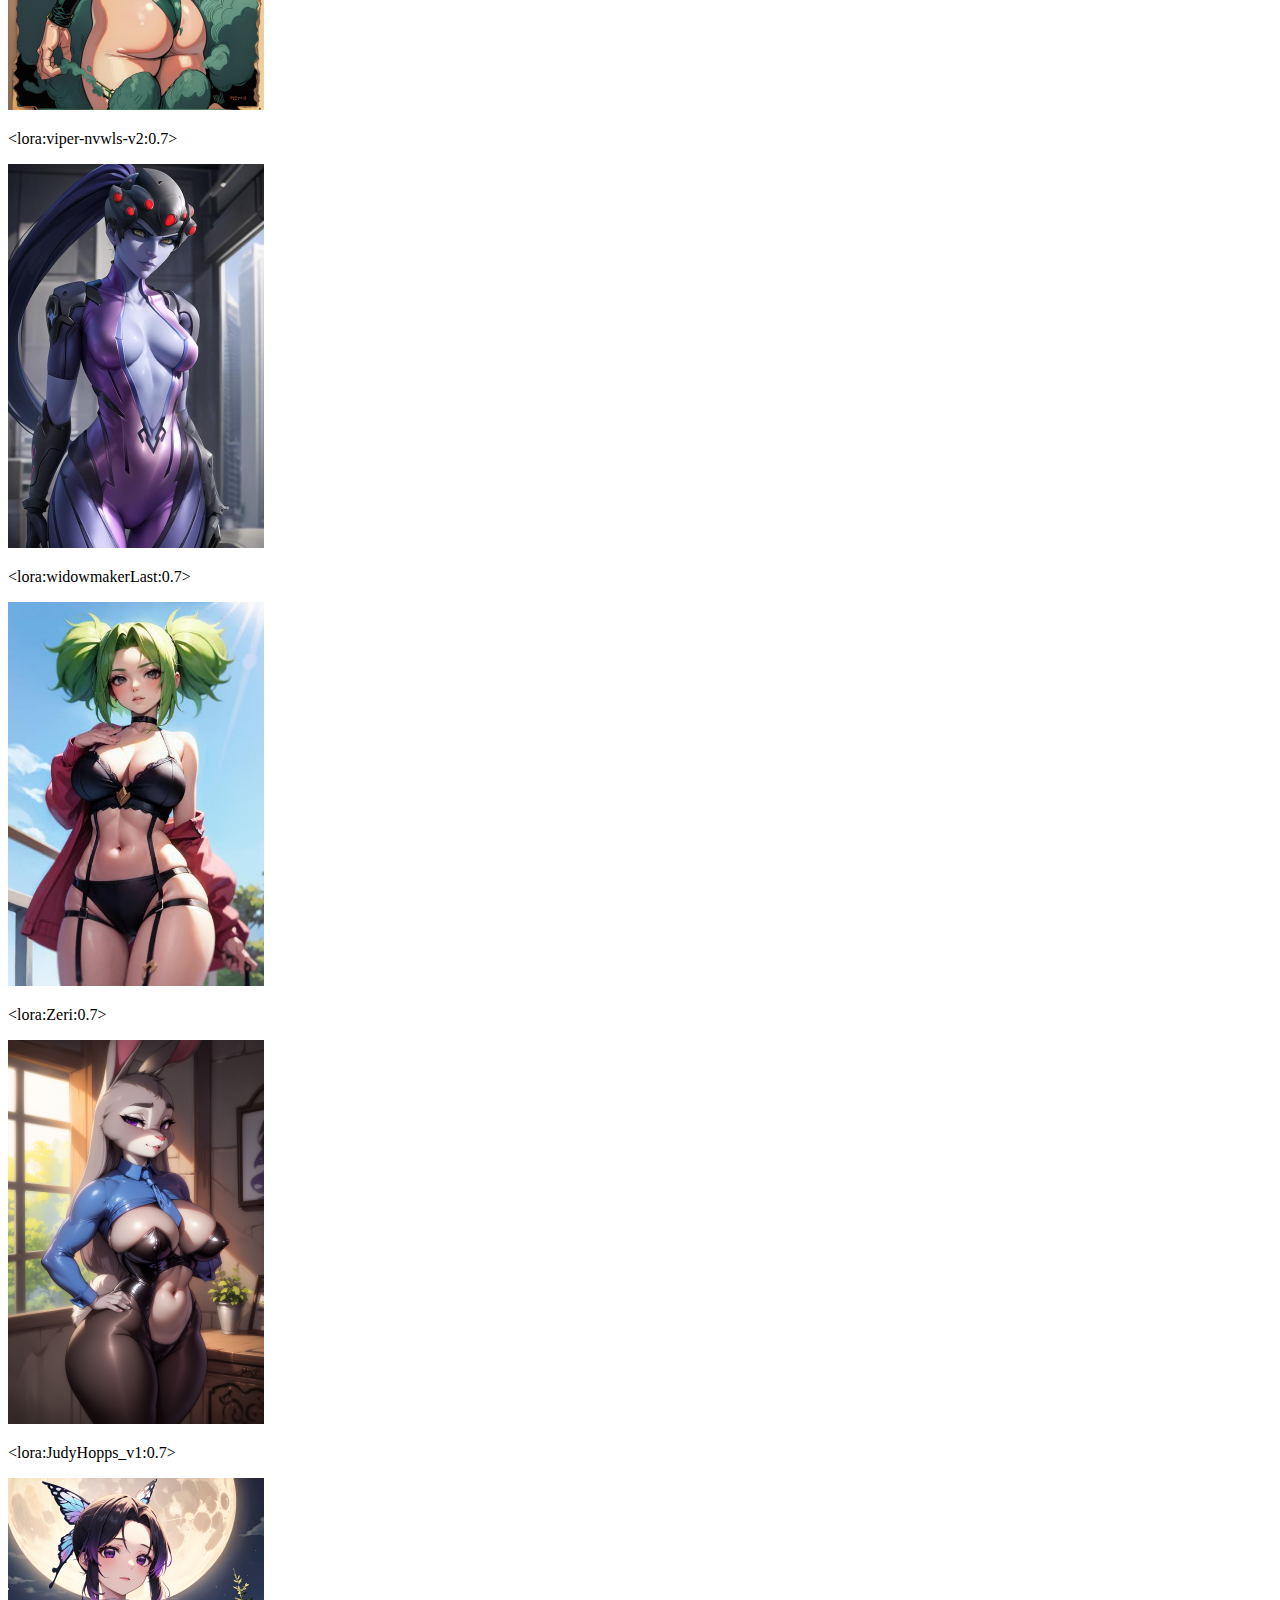
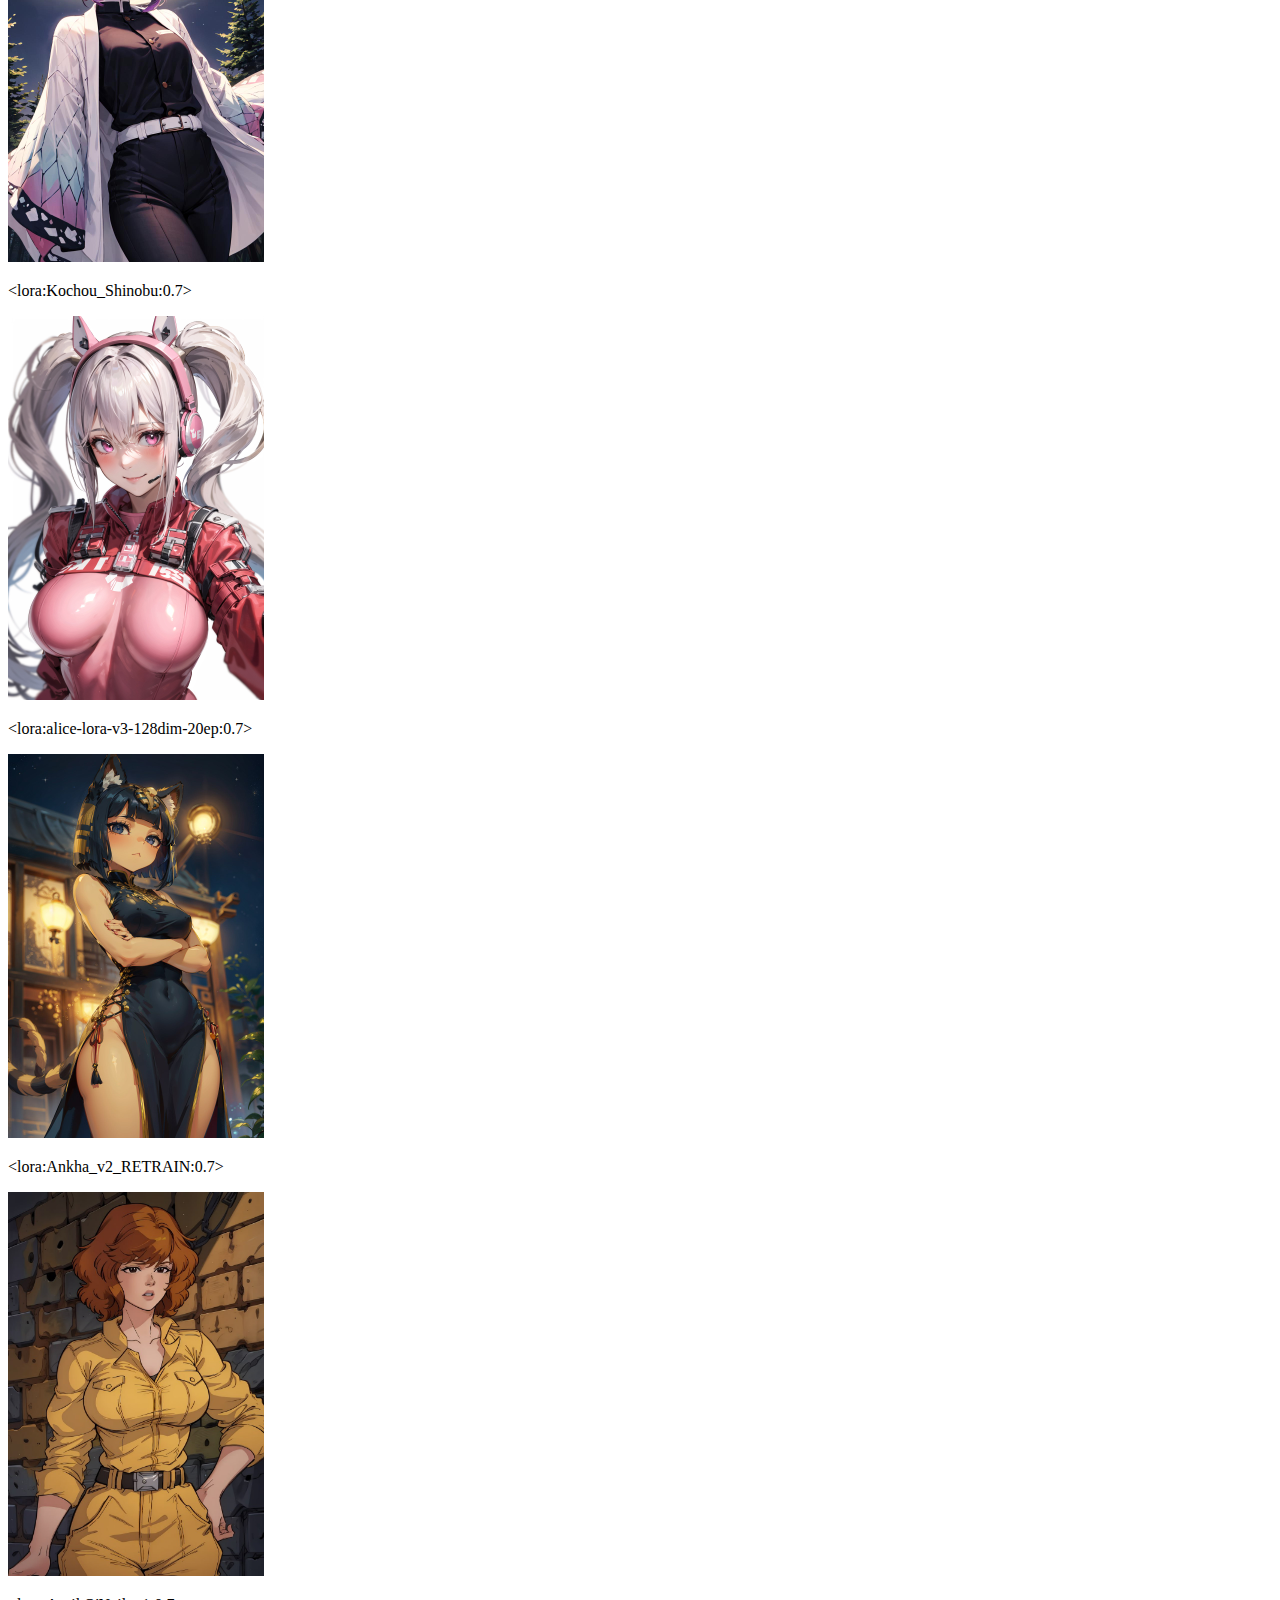
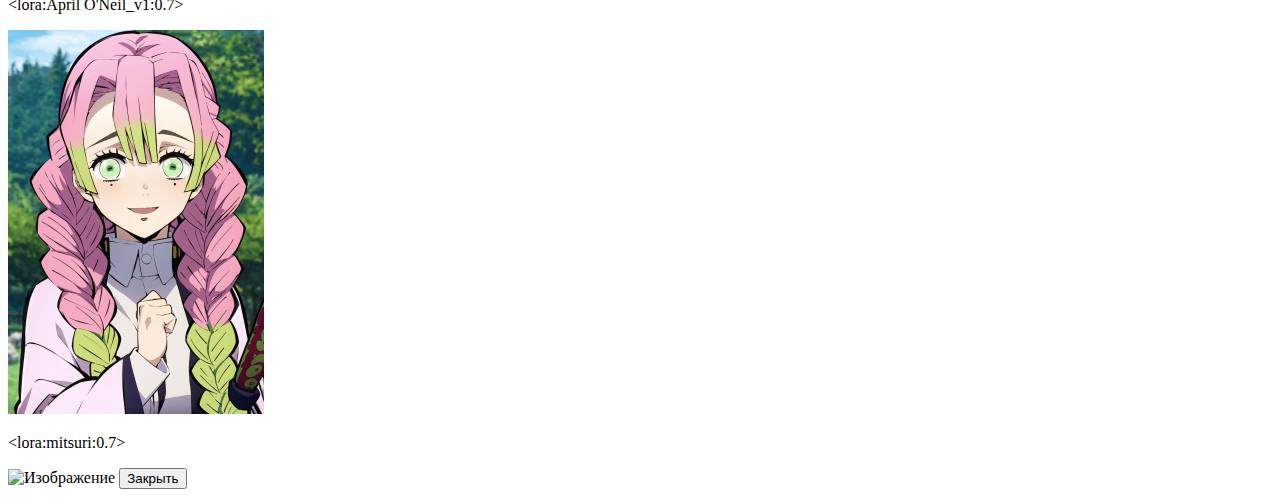
==== commit 95d2291b: "Update characters.html" ====
--- a/characters.html
+++ b/characters.html
@@ -3,131 +3,160 @@
 <head>
     <meta charset="UTF-8">
     <meta name="viewport" content="width=device-width, initial-scale=1.0">
-    <link rel="stylesheet" href="assets/css/styles.css">
+    <link rel="stylesheet" href="styles.css">
     <title>Персонажи</title>
 </head>
 <body>    
     <div class="navigation">
-        <a href="styles.html"><span>Стили</span></a>
-        <a href="poses.html"><span>Позы</span></a>
-        <a href="characters.html"><span class="active">Персонажи</span></a>
+        <a href="styles.html">Стили</a>
+        <a href="poses.html">Позы</a>
     </div>
+    <h1>Персонажи</h1>
     <div class="art-container">
         <div class="art">
-            <img src="assets/images/char/gensh.jpg" alt="Чтобы вызвать определенного персонажа - напишите его имя и def в конце" tag="например - luminedef" width="256" height="384">
-            <p class="caption" alt="&lt;lora:genshinfull1-000006:0.7&gt;">Genshin Impact</p>
+            <img src="image_char/pomni.jpg" alt="Помни из Цифрового цирка" teg="доп теги - pomni" width="256" height="384">
+            <p class="caption">&lt;lora:pomni:0.7&gt;</p>
         </div>
         <div class="art">
-            <img src="assets/images/char/twins.jpg" alt="Близняшки из Атомик Харт" tag="отсутствуют." width="256" height="384">
-            <p class="caption" alt="&lt;lora:Bliznyashki:0.7&gt;">Близняшки (Atomic Heart)</p>
+            <img src="image_char/aponia.jpg" alt="Апония из Хонкаи" teg="доп теги - aponia_outfit, 1girl, blue eyes, breasts, large breasts, looking at viewer, nun, veil, black dress, breast curtains," width="256" height="384">
+            <p class="caption">&lt;lora:aponia:0.7&gt;</p>
         </div>
         <div class="art">
-            <img src="assets/images/char/muf.jpg" alt="Маф из стикеров" tag="отсутствуют." width="256" height="384">
-            <p class="caption" alt="&lt;lora:Muf:0.7&gt;">Маф (Стикеры ВК)</p>
+            <img src="image_char/ame.jpg" alt="Амелия Ватсон, популярный Втубер" teg="доп теги - amelia_detective, collared shirt, red necktie, plaid skirt, thighhighs" width="256" height="384">
+            <p class="caption">&lt;lora:ame:0.7&gt;</p>
         </div>
         <div class="art">
-            <img src="assets/images/char/gwen.jpg" alt="Гвен Стейси"  tag="отсутствуют."  width="256" height="384">
-            <p class="caption" alt="&lt;lora:gwen_1.5:0.7&gt;">Гвен Стейси</p>
+            <img src="image_char/messeger.jpg" alt="Посланник - нпс из Хонкаи" teg="доп теги - blue mask" width="256" height="384">
+            <p class="caption">&lt;lora:Messenger:0.7&gt;</p>
         </div>
         <div class="art">
-            <img src="assets/images/char/fire.jpg" alt="firekeeper из Dark Souls" tag="отсутствуют."  width="256" height="384">
-            <p class="caption" alt="&lt;lora:firekeeper:0.7&gt;">firekeeper (Dark Souls)</p>
+            <img src="image_char/FemMahito.jpg" alt="Махито из магической битвы в женском обличии" teg="доп теги - light blue hair long hair stitches stitched body heterochromia" width="256" height="384">
+            <p class="caption">&lt;lora:FemMahito:0.7&gt;</p>
         </div>
         <div class="art">
-            <img src="assets/images/char/kaguya.jpg" alt="Кагуя из наруто" tag=" kaguya, third eye, pale skin, horns, sharp fingernails,forehead mark" width="256" height="384">
-            <p class="caption" alt="&lt;lora:KAGUYAV165ANYTHINK:0.7&gt;">Кагуя (Наруто)</p>
+            <img src="image_char/LobaV1.jpg" alt="Лоба из Апекс" teg="доп теги - lobapex jacket" width="256" height="384">
+            <p class="caption">&lt;lora:LobaV1:0.7&gt;</p>
         </div>
         <div class="art">
-            <img src="assets/images/char/lena.jpg" alt="Лена из Бесконечное Лето" tag="отсутствуют."  width="256" height="384">
-            <p class="caption" alt="&lt;lora:V5FullClose1Art1:0.7&gt;">Лена (Бесконечное Лето)</p>
+            <img src="image_char/loona-lora-v3-latest.jpg" alt="Луна" teg="доп теги - loona hellhound loonacroptop loonashorts" width="256" height="384">
+            <p class="caption">&lt;lora:loona-lora-v3-latest:0.7&gt;</p>
         </div>
         <div class="art">
-            <img src="assets/images/char/makima.jpg" alt="Макима, человек бензопила" tag="отсутствуют."  width="256" height="384">
-            <p class="caption" alt="&lt;lora:makima_offset:0.7&gt;">Макима (Человек бензопила)</p>
+            <img src="image_char/AkagiV5.jpg" alt="Акаги из Азур Лай" teg="доп теги - akagivs" width="256" height="384">
+            <p class="caption">&lt;lora:AkagiV5:0.7&gt;</p>
         </div>
         <div class="art">
-            <img src="assets/images/char/mercy.jpg" alt="Мерси из Овервотч" tag="отсутствуют." width="256" height="384">
-            <p class="caption" alt="&lt;lora:mercy:0.7&gt;">Мерси (Овервотч)</p>
+            <img src="image_char/Evelyn_Default.jpg" alt="Евелин из ЛоЛ" teg="доп теги - Evelynn_Default slit_pupils glowing_eyes black_sclera white_hair" width="256" height="384">
+            <p class="caption">&lt;lora:Evelyn_Default:0.7&gt;</p>
         </div>
         <div class="art">
-            <img src="assets/images/char/mevis.jpg" alt="Мевис из Монстры на каникулах" tag="отсутствуют." width="256" height="384">
-            <p class="caption" alt="&lt;lora:mevis:0.7&gt;">Мевис (Монстры на каникулах)</p>
+            <img src="image_char/gensh.jpg" alt="Чтобы вызвать определенного персонажа - напишите его имя и добавьте def" teg="например - lumindef" width="256" height="384">
+            <p class="caption">&lt;lora:genshinfull1-000006:0.7&gt;</p>
         </div>
         <div class="art">
-            <img src="assets/images/char/nedzuko.jpg" alt="Недзуко из КРД" tag=" bit in gag, traditional clotches" width="256" height="384">
-            <p class="caption" alt="&lt;lora:kamado_nezuko_offset:0.7&gt;">Недзуко (КРД)</p>
+            <img src="image_char/twins.jpg" alt="Близняшки из Атомик Харт" teg="доп тегов нет" width="256" height="384">
+            <p class="caption">&lt;lora:Bliznyashki:0.7&gt;</p>
         </div>
         <div class="art">
-            <img src="assets/images/char/pavuk.jpg" alt="Девушка демон из КРД" tag="отсутствуют." width="256" height="384">
-            <p class="caption" alt="&lt;lora:MTSpiderV4:0.7&gt;">Девушка демон (КРД)</p>
+            <img src="image_char/muf.jpg" alt="Маф из стикеров" teg="доп тегов нет" width="256" height="384">
+            <p class="caption">&lt;lora:Muf:0.7&gt;</p>
         </div>
         <div class="art">
-            <img src="assets/images/char/polina.jpg" alt="Полина из Зайчика" tag="отсутствуют." width="256" height="384">
-            <p class="caption" alt="&lt;lora:PolinaTB:0.7&gt;">Полина (Зайчик)</p>
+            <img src="image_char/gwen.jpg" alt="Гвен Стейси"  teg="доп тегов нет"  width="256" height="384">
+            <p class="caption">&lt;lora:gwen_1.5:0.7&gt;</p>
         </div>
         <div class="art">
-            <img src="assets/images/char/rachnera.jpg" alt="Рахнера" tag="отсутствуют." width="256" height="384">
-            <p class="caption" alt="&lt;lora:Rachnera:0.7&gt;">Рахнера</p>
+            <img src="image_char/fire.jpg" alt="firekeeper из Dark Souls" teg="доп тегов нет"  width="256" height="384">
+            <p class="caption">&lt;lora:firekeeper:0.7&gt;</p>
         </div>
         <div class="art">
-            <img src="assets/images/char/toga.jpg" alt="Тога из МГА" tag="отсутствуют." width="256" height="384">
-            <p class="caption" alt="&lt;lora:TogaHimikoLoRA:0.7&gt;">Тога (МГА)</p>
+            <img src="image_char/kaguya.jpg" alt="Кагуя из наруто" teg="доп теги - kaguya, third eye, pale skin, horns, sharp fingernails,forehead mark" width="256" height="384">
+            <p class="caption">&lt;lora:KAGUYAV165ANYTHINK:0.7&gt;</p>
         </div>
         <div class="art">
-            <img src="assets/images/char/tracer.jpg" alt="Трейсер из Овервотч" tag="отсутствуют." width="256" height="384">
-            <p class="caption" alt="&lt;lora:tracerLast:0.7&gt;">Трейсер (Овервотч)</p>
+            <img src="image_char/lena.jpg" alt="Лена из Бесконечное Лето" teg="доп тегов нет"  width="256" height="384">
+            <p class="caption">&lt;lora:V5FullClose1Art1:0.7&gt;</p>
         </div>
         <div class="art">
-            <img src="assets/images/char/viper.jpg" alt="Вайпер из Валоранта" tag="отсутствуют." width="256" height="384">
-            <p class="caption" alt="&lt;lora:viper-nvwls-v2:0.7&gt;">Вайпер (Валорант)</p>
+            <img src="image_char/makima.jpg" alt="Макима, человек бензопила" teg="доп тегов нет"  width="256" height="384">
+            <p class="caption">&lt;lora:makima_offset:0.7&gt;</p>
         </div>
         <div class="art">
-            <img src="assets/images/char/widow.jpg" alt="Вдова из Овервотч" tag="отсутствуют." width="256" height="384">
-            <p class="caption" alt="&lt;lora:widowmakerLast:0.7&gt;">Вдова (Овервотч)</p>
+            <img src="image_char/mercy.jpg" alt="Мерси из Овервотч" teg="доп тегов нет" width="256" height="384">
+            <p class="caption">&lt;lora:mercy:0.7&gt;</p>
         </div>
         <div class="art">
-            <img src="assets/images/char/zeri.jpg" alt="Зери из ЛоЛ" tag="отсутствуют." width="256" height="384">
-            <p class="caption" alt="&lt;lora:Zeri:0.7&gt;">Зери (ЛоЛ)</p>
+            <img src="image_char/mevis.jpg" alt="Мевис из Монстры на каникулах" teg="доп тегов нет" width="256" height="384">
+            <p class="caption">&lt;lora:mevis:0.7&gt;</p>
         </div>
         <div class="art">
-            <img src="assets/images/char/judy.jpg" alt="Джуди, зверополис" tag="отсутствуют." width="256" height="384">
-            <p class="caption" alt="&lt;lora:JudyHopps_v1:0.7&gt;">Джуди (Зверополис)</p>
+            <img src="image_char/nedzuko.jpg" alt="Недзуко из КРД" teg="доп теги - bit in gag, traditional clotches" width="256" height="384">
+            <p class="caption">&lt;lora:kamado_nezuko_offset:0.7&gt;</p>
         </div>
         <div class="art">
-            <img src="assets/images/char/kocho.jpg" alt="Шинобу Кочо из КРД" tag="spankochou shinobu, multicolored hair, no bangs, hair intakes, purple ,eyes,forehead, black shirt, black pants, haori, butterfly, buttons, belt," width="256" height="384">
-            <p class="caption" alt="&lt;lora:Kochou_Shinobu:0.7&gt;">Шинобу Кочо (КРД)</p>
+            <img src="image_char/pavuk.jpg" alt="Девушка демон из КРД" teg="доп тегов нет" width="256" height="384">
+            <p class="caption">&lt;lora:MTSpiderV4:0.7&gt;</p>
         </div>
         <div class="art">
-            <img src="assets/images/char/alica.jpg" alt="Алиса" tag="отсутствуют." width="256" height="384">
-            <p class="caption" alt="&lt;lora:alice-lora-v3-128dim-20ep:0.7&gt;">Алиса</p>
+            <img src="image_char/polina.jpg" alt="Полина из Зайчика" teg="доп тегов нет" width="256" height="384">
+            <p class="caption">&lt;lora:PolinaTB:0.7&gt;</p>
         </div>
         <div class="art">
-            <img src="assets/images/char/ankha.jpg" alt="Анка" tag="отсутствуют." width="256" height="384">
-            <p class="caption" alt="&lt;lora:Ankha_v2_RETRAIN:0.7&gt;">Анка</p>
+            <img src="image_char/rachnera.jpg" alt="Рахнера" teg="доп тегов нет" width="256" height="384">
+            <p class="caption">&lt;lora:Rachnera:0.7&gt;</p>
         </div>
         <div class="art">
-            <img src="assets/images/char/april.jpg" alt="Эйприл Онил" tag="отсутствуют." width="256" height="384">
-            <p class="caption" alt="&lt;lora:April O'Neil_v1:0.7&gt;">Эйприл Онил</p>
+            <img src="image_char/toga.jpg" alt="Тога из МГА" teg="доп тегов нет" width="256" height="384">
+            <p class="caption">&lt;lora:TogaHimikoLoRA:0.7&gt;</p>
         </div>
         <div class="art">
-            <img src="assets/images/char/mitsuri.jpg" alt="Митсури из КРД" tag=" mitsuri (demon slayer)" width="256" height="384">
-            <p class="caption" alt="&lt;lora:mitsuri:0.7&gt;">Митсури (КРД)</p>
+            <img src="image_char/tracer.jpg" alt="Трейсер из Овервотч" teg="доп тегов нет" width="256" height="384">
+            <p class="caption">&lt;lora:tracerLast:0.7&gt;</p>
         </div>
-        
+        <div class="art">
+            <img src="image_char/viper.jpg" alt="Вайпер из Валоранта" teg="доп тегов нет" width="256" height="384">
+            <p class="caption">&lt;lora:viper-nvwls-v2:0.7&gt;</p>
+        </div>
+        <div class="art">
+            <img src="image_char/widow.jpg" alt="Вдова из Овервотч" teg="доп тегов нет" width="256" height="384">
+            <p class="caption">&lt;lora:widowmakerLast:0.7&gt;</p>
+        </div>
+        <div class="art">
+            <img src="image_char/zeri.jpg" alt="Зери из ЛоЛ" teg="доп тегов нет" width="256" height="384">
+            <p class="caption">&lt;lora:Zeri:0.7&gt;</p>
+        </div>
+        <div class="art">
+            <img src="image_char/judy.jpg" alt="Джуди, зверополис" teg="доп тегов нет" width="256" height="384">
+            <p class="caption">&lt;lora:JudyHopps_v1:0.7&gt;</p>
+        </div>
+        <div class="art">
+            <img src="image_char/kocho.jpg" alt="Шинобу Кочо из КРД" teg="для оригинальной одежды - kochou shinobu, multicolored hair, no bangs, hair intakes, purple ,eyes,forehead, black shirt, black pants, haori, butterfly, buttons, belt," width="256" height="384">
+            <p class="caption">&lt;lora:Kochou_Shinobu:0.7&gt;</p>
+        </div>
+        <div class="art">
+            <img src="image_char/alica.jpg" alt="Алиса" teg="доп тегов нет" width="256" height="384">
+            <p class="caption">&lt;lora:alice-lora-v3-128dim-20ep:0.7&gt;</p>
+        </div>
+        <div class="art">
+            <img src="image_char/ankha.jpg" alt="Анка" teg="доп тегов нет" width="256" height="384">
+            <p class="caption">&lt;lora:Ankha_v2_RETRAIN:0.7&gt;</p>
+        </div>
+        <div class="art">
+            <img src="image_char/april.jpg" alt="Эйприл Онил" teg="доп тегов нет" width="256" height="384">
+            <p class="caption">&lt;lora:April O'Neil_v1:0.7&gt;</p>
+        </div>
+        <div class="art">
+            <img src="image_char/mitsuri.jpg" alt="Митсури из КРД" teg="доп теги - mitsuri(demon slayer)" width="256" height="384">
+            <p class="caption">&lt;lora:mitsuri:0.7&gt;</p>
+        </div>
         <!-- Добавьте другие арты и подписи -->
     </div>
     <div class="popup" id="popup">
         <img src="" alt="Изображение" id="popupImage"> <!-- Изображение -->
-        <h2 class="popup-text" id="popupText"></h2>
-        <div>
-            <span class="popup-tags">Дополнительные теги: </span>
-            <span class="popup-tags" id="popupteg"></span>
-        </div>
-        <button id="closeButton" class="fullbtn">Закрыть</button>
+        <span class="popup-text" id="popupText"></span>
+        <span class="popup-text" id="popupteg"></span>
+        <button id="closeButton">Закрыть</button>
     </div>
-    <script src="assets/js/scripts.js"></script>
-    <script src="https://telegram.org/js/telegram-web-app.js"></script>
-    <script src="https://telegram.org/js/telegram-web-app.js"></script>
-
+    <script src="scripts.js"></script>
 </body>
 </html>
